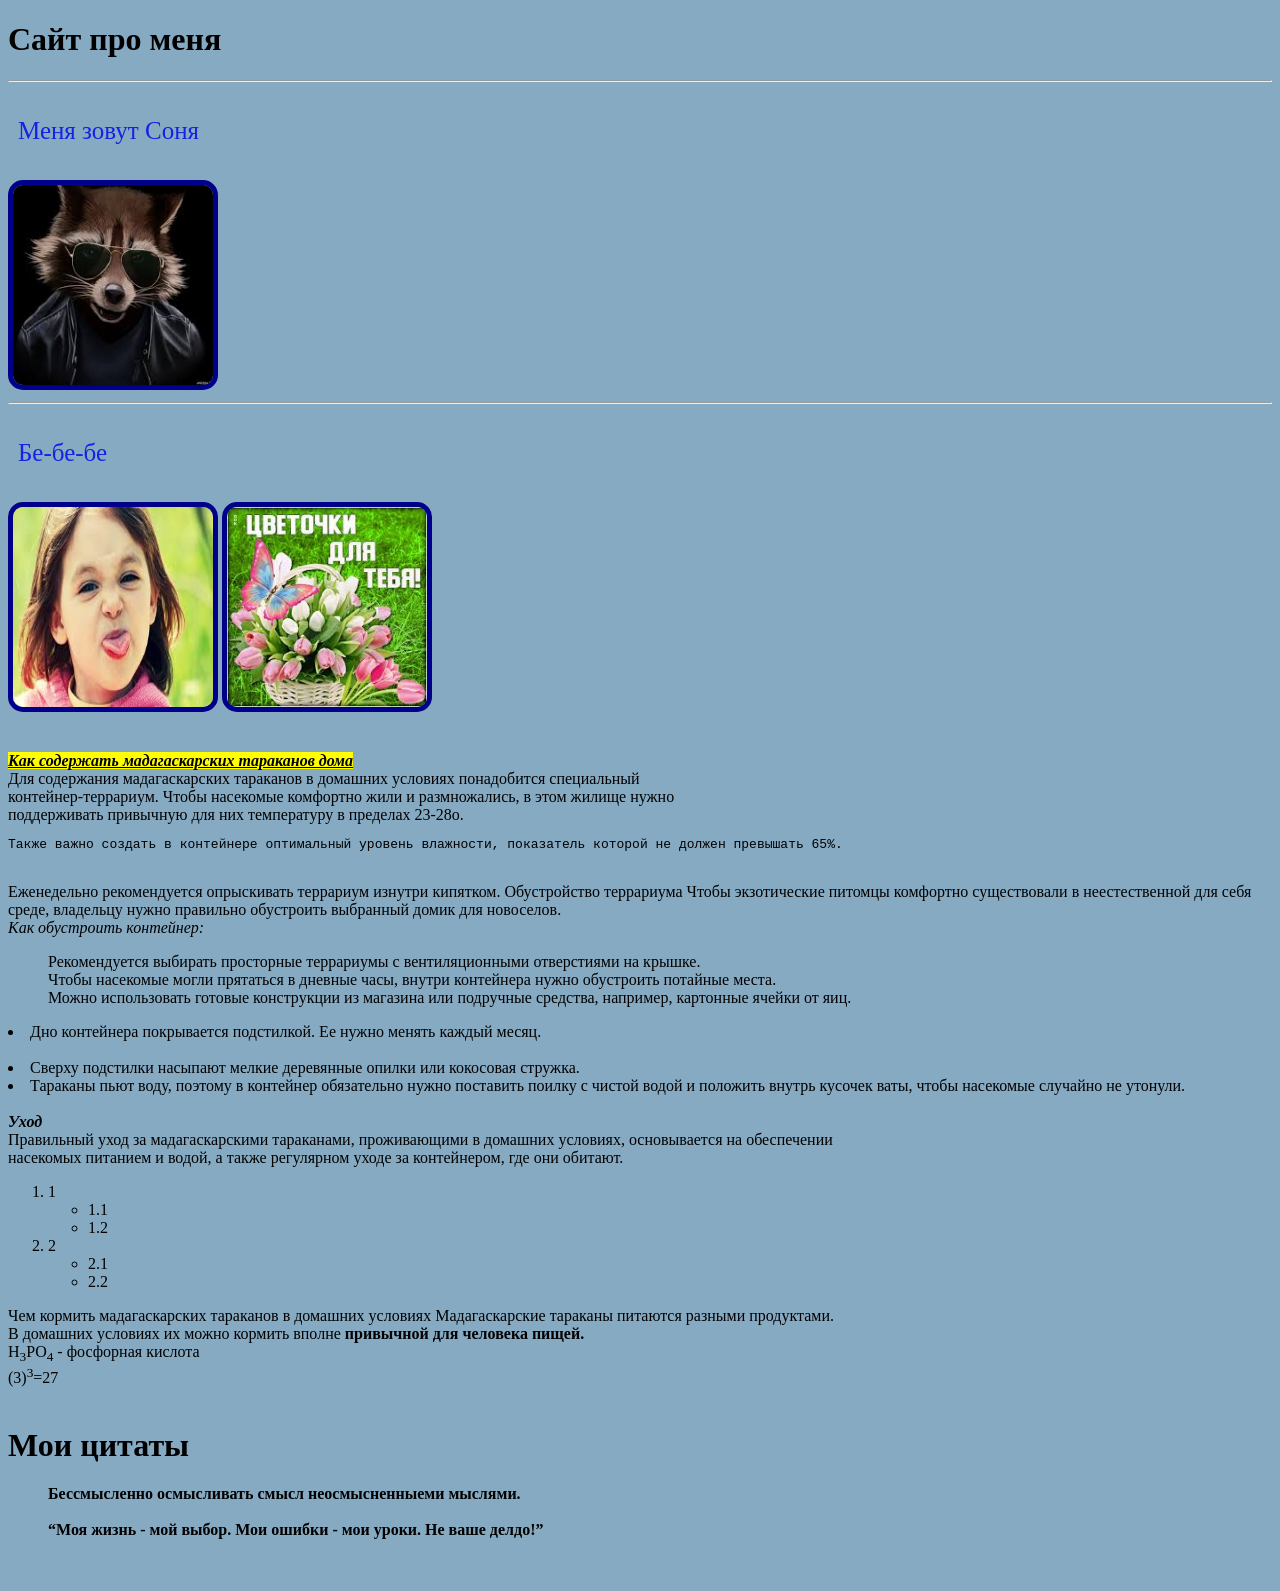
==== index.html @ 9ed11cb8 "add files" ====
<!DOCTYPE html>
<html>
  <head>
    <link rel="stylesheet" href="style.css">

  </head>
   <body id="ffff">
     <header id="sof">
       <h1>Сайт про меня</h1>
       <hr>
      </header>
      <main>
        <p>Меня зовут Соня</p>
        
        <img 
        src="images.jpg"
        class="cof" 
        />
        <hr>
      </main>
      <footer>
        <p>Бе-бе-бе</p>
      </footer>
      <img 
        src="images (1).jpg"
        class="lalala"
      />
      <img 
       src="images (2).jpg"
       class="pppp"
      />
      <p1>
        <br><br><br><mark><b><i><u>Как содержать мадагаскарских тараканов дома</u></i></b></mark><br>
Для содержания мадагаскарских тараканов в домашних условиях понадобится специальный <br> контейнер-террариум. Чтобы насекомые комфортно жили и размножались, в этом жилище нужно<br> поддерживать привычную для них температуру в пределах 23-28о.<br>

<pre>Также важно создать в контейнере оптимальный уровень влажности, показатель которой не должен превышать 65%.</pre><br> Еженедельно рекомендуется опрыскивать террариум изнутри кипятком.

Обустройство террариума
Чтобы экзотические питомцы комфортно существовали в неестественной для себя среде, владельцу нужно правильно обустроить выбранный домик для новоселов.<br>

<i>Как обустроить контейнер:</i><br>
<ul>
  Рекомендуется выбирать просторные террариумы с вентиляционными отверстиями на крышке.<br>
  Чтобы насекомые могли прятаться в дневные часы, внутри контейнера нужно обустроить потайные места.<br>
  Можно использовать готовые конструкции из магазина или подручные средства, например, картонные ячейки от яиц.</ul>
<li>Дно контейнера покрывается подстилкой. Ее нужно менять каждый месяц.</li><br> 
<li>Сверху подстилки насыпают мелкие деревянные опилки или кокосовая стружка.</li>
<li>Тараканы пьют воду, поэтому в контейнер обязательно нужно поставить поилку с чистой водой и положить внутрь кусочек ваты, чтобы насекомые случайно не утонули.</li><br>
<b><i>Уход</i></b><br>
Правильный уход за мадагаскарскими тараканами, проживающими в домашних условиях, основывается на обеспечении<br> 
насекомых питанием и водой, а также регулярном уходе за контейнером, где они обитают.

<ol>
  <li>
    1
    <ul>
      <li>1.1</li>
      <li>1.2</li>
    </ul>
  </li>
  <li>2
    <ul>
      <li>2.1</li>
      <li>2.2</li>
    </ul>
    
  </li>
</ol>

Чем кормить мадагаскарских тараканов в домашних условиях
Мадагаскарские тараканы питаются разными продуктами. <br>
В домашних условиях их можно кормить вполне <b>привычной для человека пищей.</b><br>
<p1> H<sub>3</sub>PO<sub>4</sub> - фосфорная кислота</p1>
<br>(3)<sup>3</sup>=27 
<br><br>
      </p1>
      <h1>
        Мои цитаты
      </h1>
      <blockquote>
        <b>Бессмысленно осмысливать смысл неосмысненныеми мыслями.<br><br>
        <q>Моя жизнь - мой выбор. Мои ошибки - мои уроки. Не ваше делдо!</q></b>
        <br><br><br>
      </blockquote>
   </body>
</html>
---- style.css ----
p {
    color: rgb(20, 34, 230);
    background-color: rgb(134, 170, 194);
    font-size: 25px;
    padding: 10px;
    
}
.lalala {
   width:  200px;
   height: 200px;
   border-radius: 15px;
   border: 5px solid darkblue;
}
.cof {
    width:  200px;
    height: 200px;
    border-radius: 15px;
    border: 5px solid darkblue;
}
.pppp {
   width:  200px;
   height: 200px;
   border-radius: 15px;
   border: 5px solid darkblue;
}
#ffff {
   background: rgb(134, 170, 194);
}
#sof {
    background-color:rgb(134, 170, 194);
}
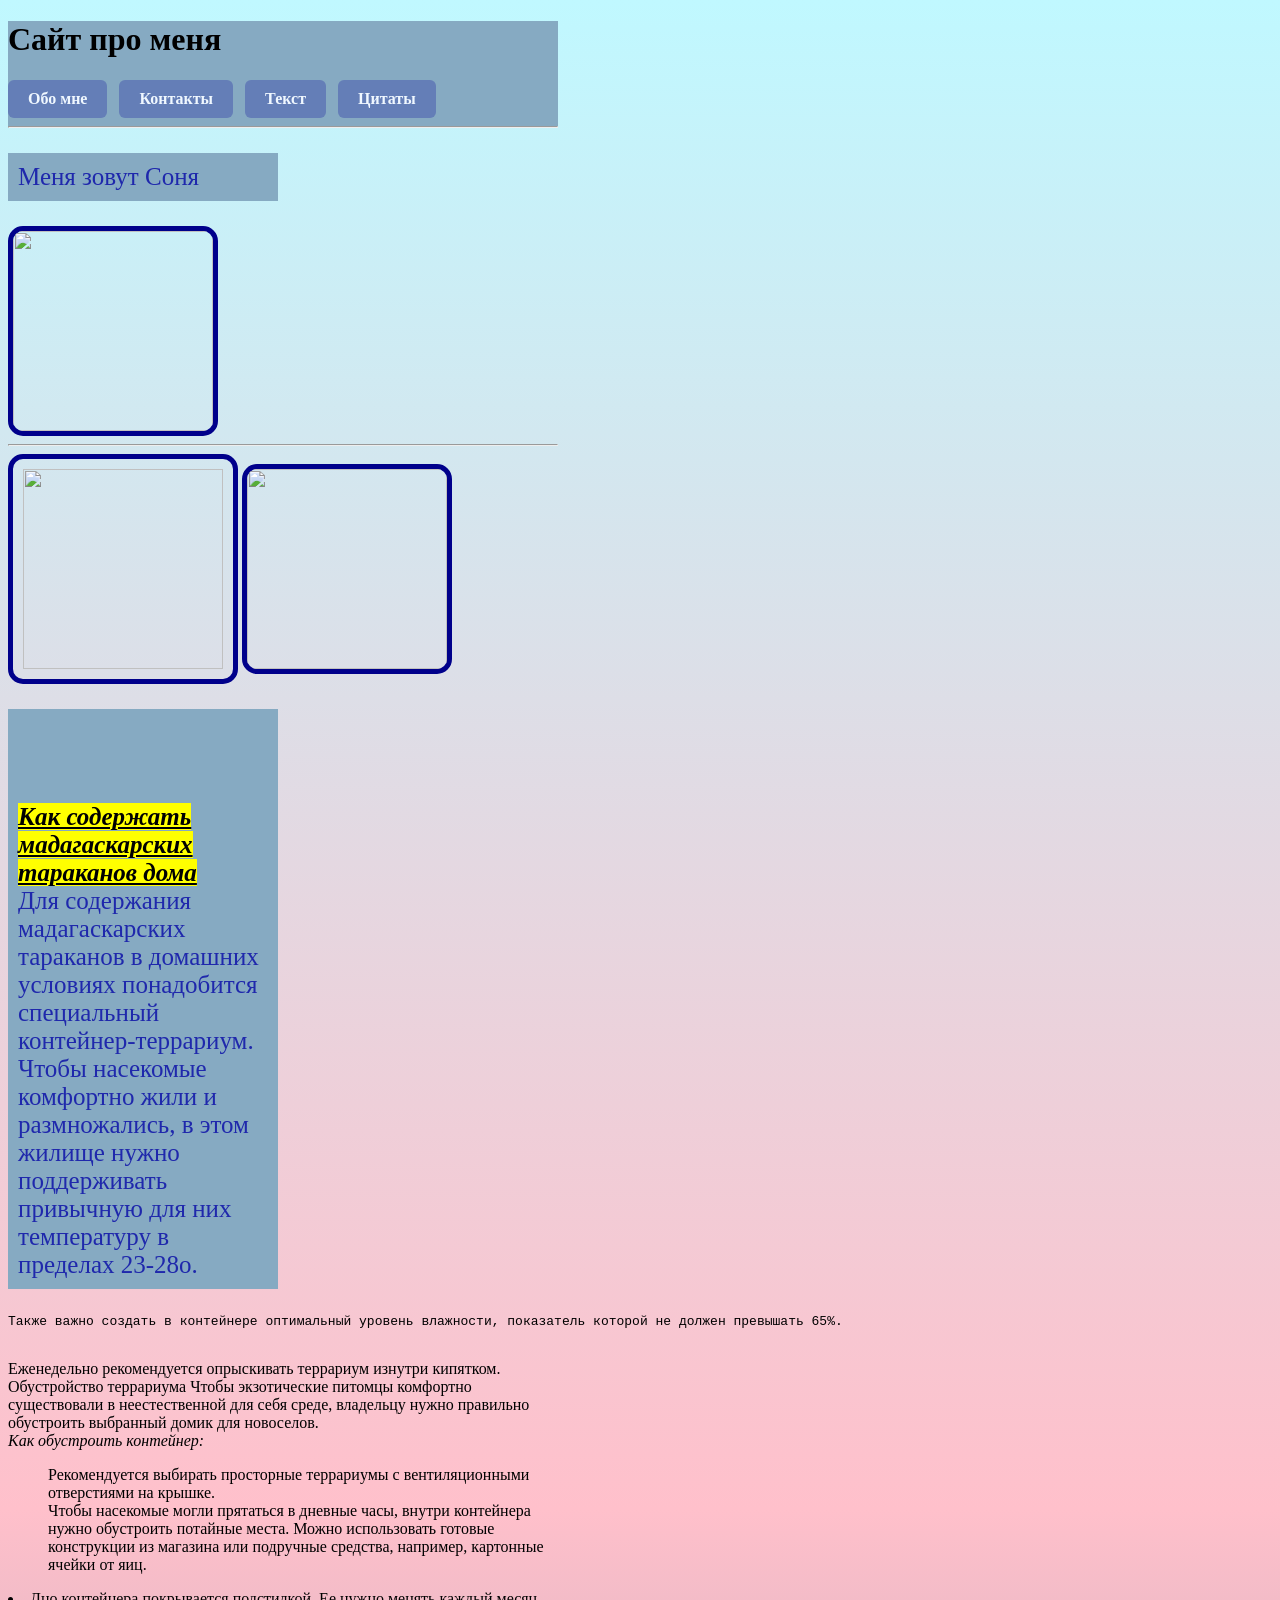
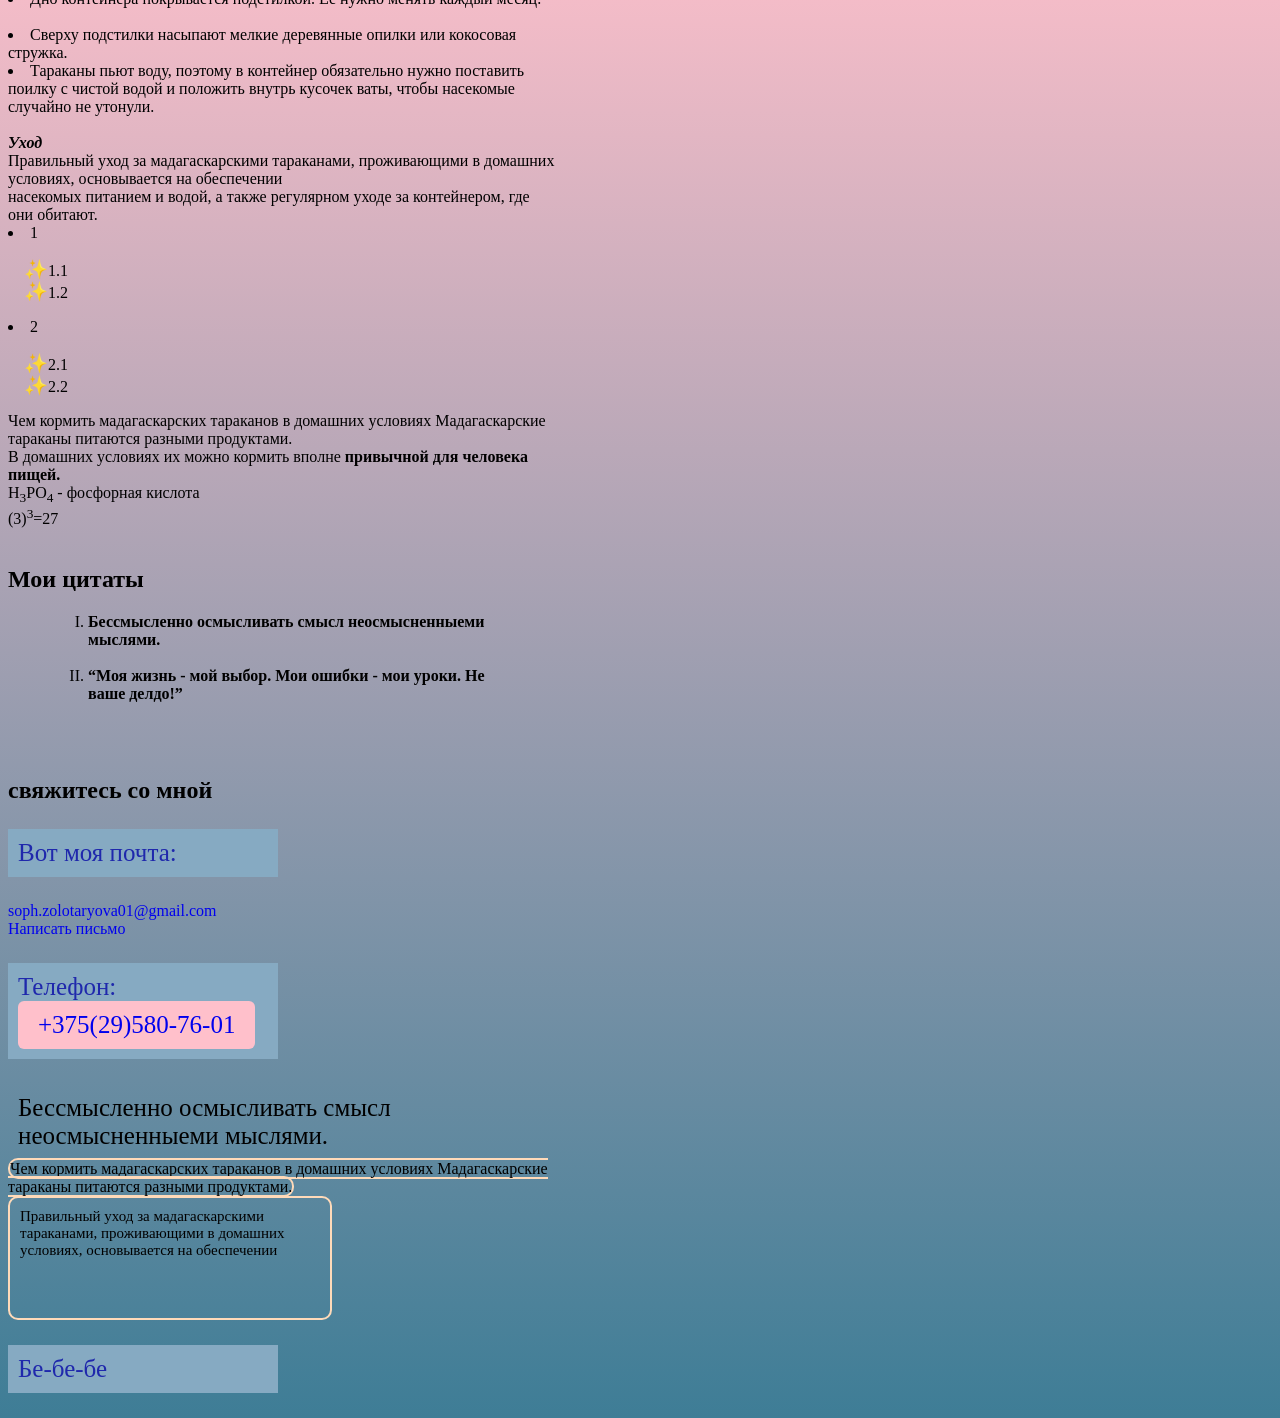
==== commit ef488701: "Add files via upload" ====
--- a/index.html
+++ b/index.html
@@ -7,32 +7,39 @@
    <body id="ffff">
      <header id="sof">
        <h1>Сайт про меня</h1>
+       <nav class="header__menu">
+          
+          <a class="header__menu-link" href="#about">Обо мне</a>
+          <a class="header__menu-link" href="#contacts">Контакты </a>
+          <a class="header__menu-link" href="#text">Текст</a>
+          <a class="header__menu-link" href="#zitati">Цитаты</a>
+       </nav>
        <hr>
       </header>
       <main>
-        <p>Меня зовут Соня</p>
-        
-        <img 
-        src="images.jpg"
-        class="cof" 
-        />
-        <hr>
-      </main>
-      <footer>
-        <p>Бе-бе-бе</p>
-      </footer>
-      <img 
-        src="images (1).jpg"
-        class="lalala"
-      />
-      <img 
-       src="images (2).jpg"
-       class="pppp"
-      />
-      <p1>
+        <section id="about">
+          <p>Меня зовут Соня</p>
+                  
+                  <img 
+                  src="./images/images.jpg"
+                  class="cof" 
+                  />
+                  <hr>
+                </main>
+                <img 
+                  src="./images/images (1).jpg"
+                  class="lalala"
+                />
+                <img 
+                src="./images/images (2).jpg"
+                class="pppp"
+                />
+        </section>
+        <section id="text">
+           <p>
         <br><br><br><mark><b><i><u>Как содержать мадагаскарских тараканов дома</u></i></b></mark><br>
 Для содержания мадагаскарских тараканов в домашних условиях понадобится специальный <br> контейнер-террариум. Чтобы насекомые комфортно жили и размножались, в этом жилище нужно<br> поддерживать привычную для них температуру в пределах 23-28о.<br>
-
+      </p>
 <pre>Также важно создать в контейнере оптимальный уровень влажности, показатель которой не должен превышать 65%.</pre><br> Еженедельно рекомендуется опрыскивать террариум изнутри кипятком.
 
 Обустройство террариума
@@ -41,7 +48,7 @@
 <i>Как обустроить контейнер:</i><br>
 <ul>
   Рекомендуется выбирать просторные террариумы с вентиляционными отверстиями на крышке.<br>
-  Чтобы насекомые могли прятаться в дневные часы, внутри контейнера нужно обустроить потайные места.<br>
+  Чтобы насекомые могли прятаться в дневные часы, внутри контейнера нужно обустроить потайные места.
   Можно использовать готовые конструкции из магазина или подручные средства, например, картонные ячейки от яиц.</ul>
 <li>Дно контейнера покрывается подстилкой. Ее нужно менять каждый месяц.</li><br> 
 <li>Сверху подстилки насыпают мелкие деревянные опилки или кокосовая стружка.</li>
@@ -50,7 +57,7 @@
 Правильный уход за мадагаскарскими тараканами, проживающими в домашних условиях, основывается на обеспечении<br> 
 насекомых питанием и водой, а также регулярном уходе за контейнером, где они обитают.
 
-<ol>
+
   <li>
     1
     <ul>
@@ -65,7 +72,6 @@
     </ul>
     
   </li>
-</ol>
 
 Чем кормить мадагаскарских тараканов в домашних условиях
 Мадагаскарские тараканы питаются разными продуктами. <br>
@@ -73,14 +79,56 @@
 <p1> H<sub>3</sub>PO<sub>4</sub> - фосфорная кислота</p1>
 <br>(3)<sup>3</sup>=27 
 <br><br>
-      </p1>
-      <h1>
-        Мои цитаты
-      </h1>
-      <blockquote>
-        <b>Бессмысленно осмысливать смысл неосмысненныеми мыслями.<br><br>
-        <q>Моя жизнь - мой выбор. Мои ошибки - мои уроки. Не ваше делдо!</q></b>
-        <br><br><br>
-      </blockquote>
-   </body>
+        </section>
+        <section id="zitati">
+          <h1>
+                  Мои цитаты
+                </h1>
+                <blockquote>
+                  <ol>
+                    <li>
+                  <b>Бессмысленно осмысливать смысл неосмысненныеми мыслями.<br><br>
+                    </li>
+                    <li>
+                  <q>Моя жизнь - мой выбор. Мои ошибки - мои уроки. Не ваше делдо!</q></b>
+                  </li>
+                  <br><br><br>
+
+                  </ol>
+                </blockquote>
+        </section>
+      
+      <section id="contacts">
+        <h2>свяжитесь со мной</h2>
+
+              <p lang="ru"> Вот моя почта:  </p>
+              <a href="mailto:soph.zolotaryova01@gmail.com">soph.zolotaryova01@gmail.com</a><br>
+            <a href="mailto:soph.zolotaryova01@gmail.com?subject=Привет&body=Здравствуйте,я хочу узнать больше!">Написать письмо</a>
+            <p>Телефон:
+              <a href="tel:+375295807601" style="
+              display: inline-block;
+              background: pink;
+              padding: 10px 20px;
+              border-radius: 6px;
+              text-decoration: none;"
+              > +375(29)580-76-01
+            </a>
+            </p>
+      </section>
+       
+
+   <div style="display: block;" class="zitats1">
+    Бессмысленно осмысливать смысл неосмысненныеми мыслями.
+   </div>
+   <div style="display: inline;" class="tarakani">
+    Чем кормить мадагаскарских тараканов в домашних условиях
+Мадагаскарские тараканы питаются разными продуктами.
+   </div>
+   <div style="display: inline-block;" class="yxod">
+    Правильный уход за мадагаскарскими тараканами, проживающими в домашних условиях, основывается на обеспечении
+   </div>
+    <footer>
+      <p>Бе-бе-бе</p>
+    </footer> 
+  </body>
 </html>
--- a/style.css
+++ b/style.css
@@ -1,15 +1,15 @@
 p {
-    color: rgb(20, 34, 230);
+    color: rgb(31, 40, 172);
     background-color: rgb(134, 170, 194);
     font-size: 25px;
     padding: 10px;
-    
 }
 .lalala {
    width:  200px;
    height: 200px;
    border-radius: 15px;
    border: 5px solid darkblue;
+padding: 10px;
 }
 .cof {
     width:  200px;
@@ -24,8 +24,72 @@
    border: 5px solid darkblue;
 }
 #ffff {
-   background: rgb(134, 170, 194);
+   background: rgba(134, 170, 194, 0.8);
+   background: linear-gradient(rgb(192, 248, 255),pink,rgb(62, 125, 150));
 }
 #sof {
     background-color:rgb(134, 170, 194);
+}
+a{
+    text-decoration:solid;
+}
+ul{
+    list-style-type: circle;
+}
+ol{
+    list-style-type: upper-roman;
+}
+ul li::marker{
+    content: "✨";
+    color: gold;
+    font-size: 1.2em;
+}
+body{
+    background-image: url("../images/pig");
+    text-overflow: ellipsis;
+    width: 550px;
+}
+p{
+    overflow-wrap: break-word;
+    hyphens: auto;
+    text-overflow: ellipsis;
+    width: 250px;
+}
+.zitats1{
+   font-size: 25px;
+   padding: 10px;
+   display: block;
+}
+.tarakani{
+    width:  400px;
+    border-radius: 15px;
+    border: 2px solid peachpuff;
+    border-radius: 10px;
+    display:  inline;
+}
+.yxod{
+    width:  300px;
+    height: 100px;
+    border-radius: 15px;
+    border: 2px solid peachpuff;
+    border-radius: 10px;
+    font-size: 15px;
+    padding: 10px;
+    display:  inline-block;
+}
+
+.header__menu {
+    color: rgb(18, 16, 16);
+}
+
+.header__menu-link{
+    display: inline-block;
+    background: #647eb7;
+    color: aliceblue;
+    text-decoration: none;
+    padding: 10px 20px;
+    margin-right: 8px;
+    border-radius: 6px;
+    font-weight: bold;
+    transition: background 0.3s;
 }
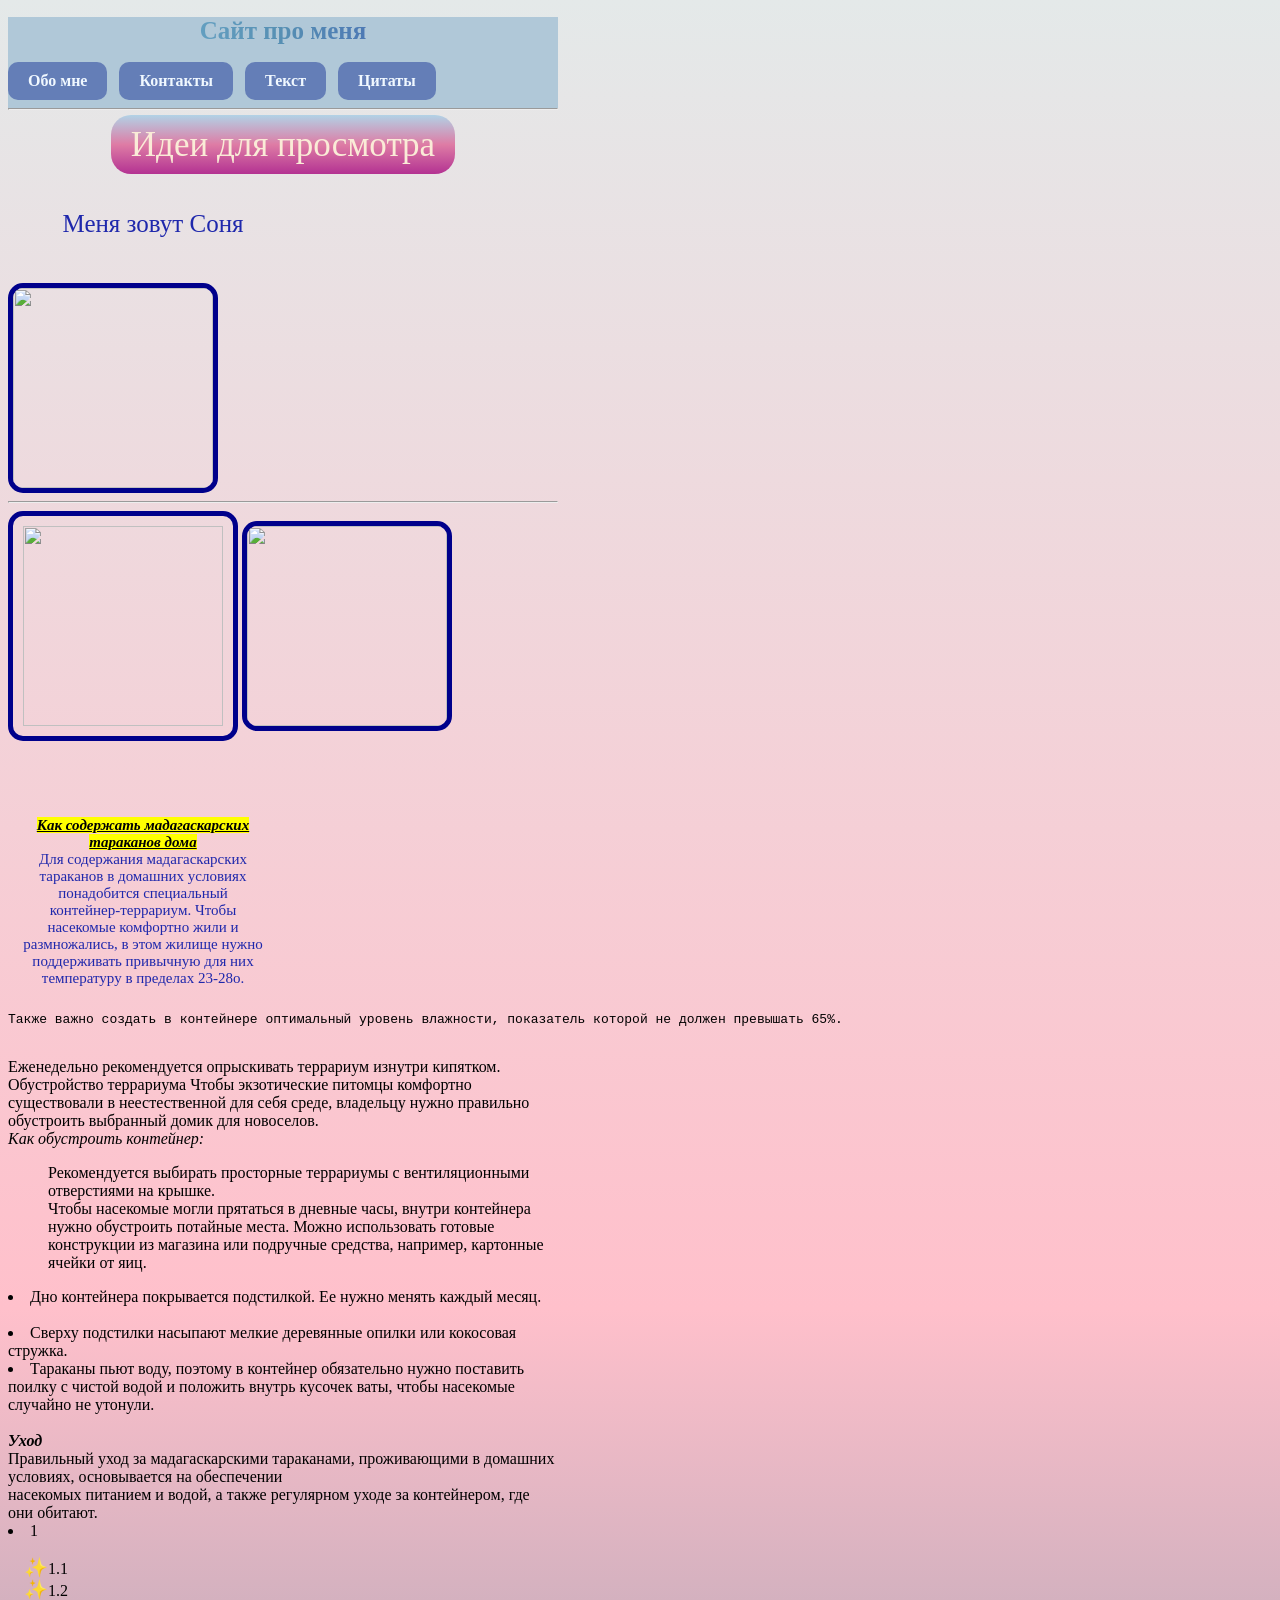
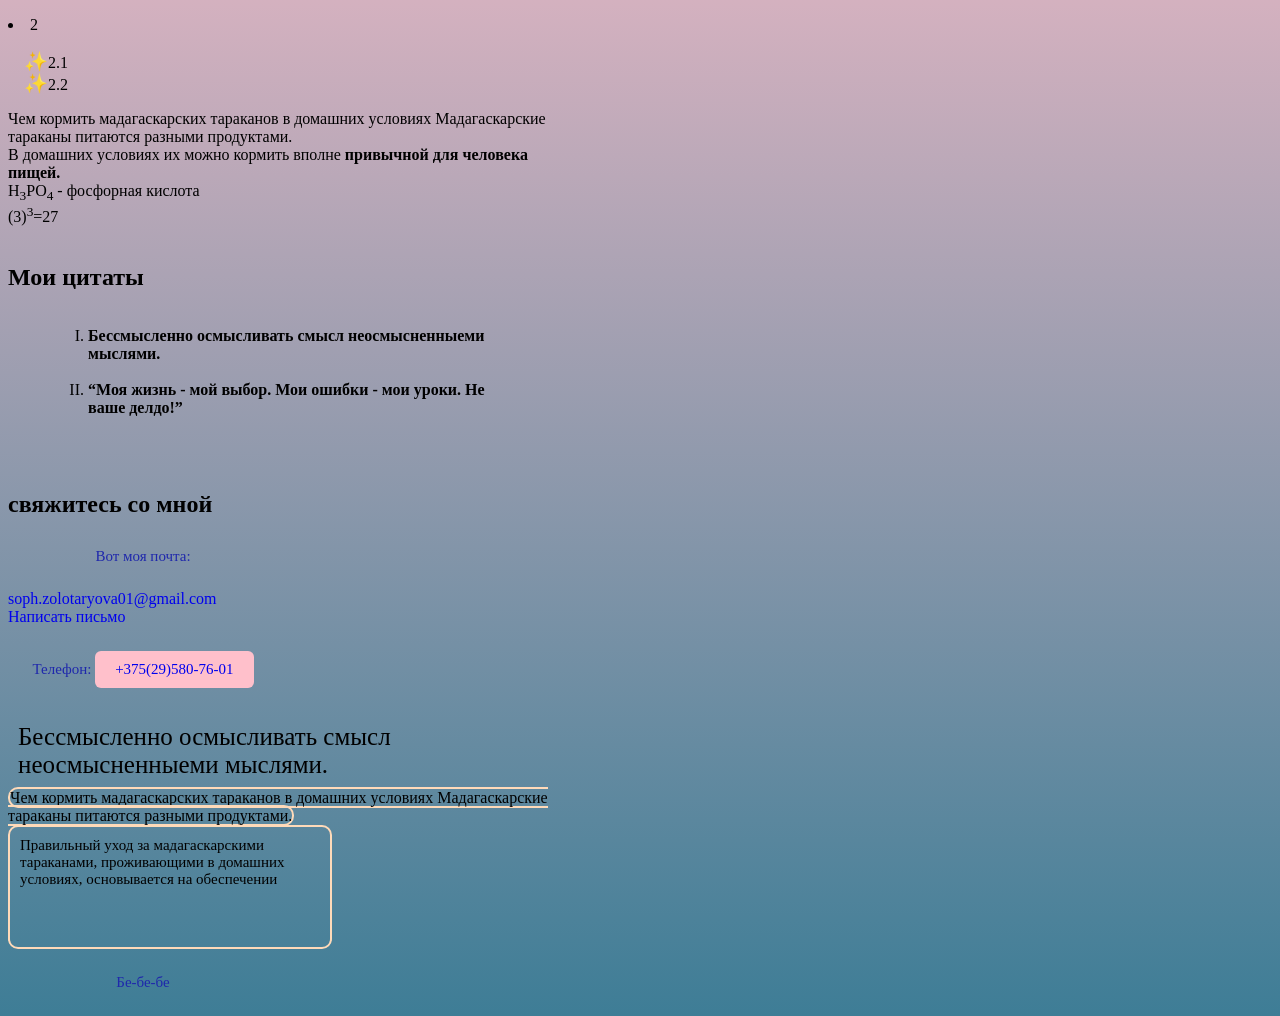
==== commit 30417022: "Add files via upload" ====
--- a/index.html
+++ b/index.html
@@ -6,7 +6,7 @@
   </head>
    <body id="ffff">
      <header id="sof">
-       <h1>Сайт про меня</h1>
+       <h1 id="kn">Сайт про меня</h1>
        <nav class="header__menu">
           
           <a class="header__menu-link" href="#about">Обо мне</a>
@@ -16,9 +16,12 @@
        </nav>
        <hr>
       </header>
+      <div class="knop">
+        <a class="knopka" href="https://www.film.ru/"> Идеи для просмотра </a>
+        </div>
       <main>
         <section id="about">
-          <p>Меня зовут Соня</p>
+          <p id="sonya">Меня зовут Соня</p>
                   
                   <img 
                   src="./images/images.jpg"
@@ -35,6 +38,10 @@
                 class="pppp"
                 />
         </section>
+        <div></div>
+        
+        </div>
+
         <section id="text">
            <p>
         <br><br><br><mark><b><i><u>Как содержать мадагаскарских тараканов дома</u></i></b></mark><br>
--- a/style.css
+++ b/style.css
@@ -1,15 +1,23 @@
 p {
     color: rgb(31, 40, 172);
-    background-color: rgb(134, 170, 194);
+    background-color: (pink);
+    font-size: 15px;
+    padding: 10px;
+}
+#sonya{
+    display: block;
+    color: rgb(31, 40, 172);
+    background-color: (rgb(186, 46, 69));
     font-size: 25px;
-    padding: 10px;
+    padding: 20px;
+    border: #647eb7;
 }
 .lalala {
    width:  200px;
    height: 200px;
    border-radius: 15px;
    border: 5px solid darkblue;
-padding: 10px;
+   padding: 10px;
 }
 .cof {
     width:  200px;
@@ -24,11 +32,23 @@
    border: 5px solid darkblue;
 }
 #ffff {
-   background: rgba(134, 170, 194, 0.8);
-   background: linear-gradient(rgb(192, 248, 255),pink,rgb(62, 125, 150));
+   background: rgba(122, 176, 202, 0.8);
+   background: linear-gradient(rgb(228, 233, 233),pink,rgb(62, 125, 150));
 }
 #sof {
-    background-color:rgb(134, 170, 194);
+    background-color:rgb(176, 200, 216); 
+}
+#kn{
+    font-size: 25px;
+   font-weight: bold;
+   text-align: center;
+   background: linear-gradient(to right, #81C3DE,#568FB3,#3948B8);
+   -webkit-background-clip: text;
+   -webkit-text-fill-color: transparent;
+   background-clip: text;
+   color: transparent;
+   display: block;
+   text-align: center; 
 }
 a{
     text-decoration:solid;
@@ -54,6 +74,7 @@
     hyphens: auto;
     text-overflow: ellipsis;
     width: 250px;
+     text-align: center; 
 }
 .zitats1{
    font-size: 25px;
@@ -89,7 +110,29 @@
     text-decoration: none;
     padding: 10px 20px;
     margin-right: 8px;
-    border-radius: 6px;
+    border-radius: 10px;
     font-weight: bold;
     transition: background 0.3s;
+}
+
+h1{
+    display: inline-block;
+   text-align: center; 
+}
+
+.knopka{
+  font-size: 35px;
+  background: linear-gradient(#B1D2E6,#DE7CA5,#B33292);
+  color: antiquewhite;
+  text-decoration: none;
+  padding: 10px 20px;
+  border-radius: 20px;
+
+}
+.knopka:hover{
+    background:rgb(146, 115, 232);
+}
+.knop{
+   text-align: center; 
+   margin-top: 15px;
 }
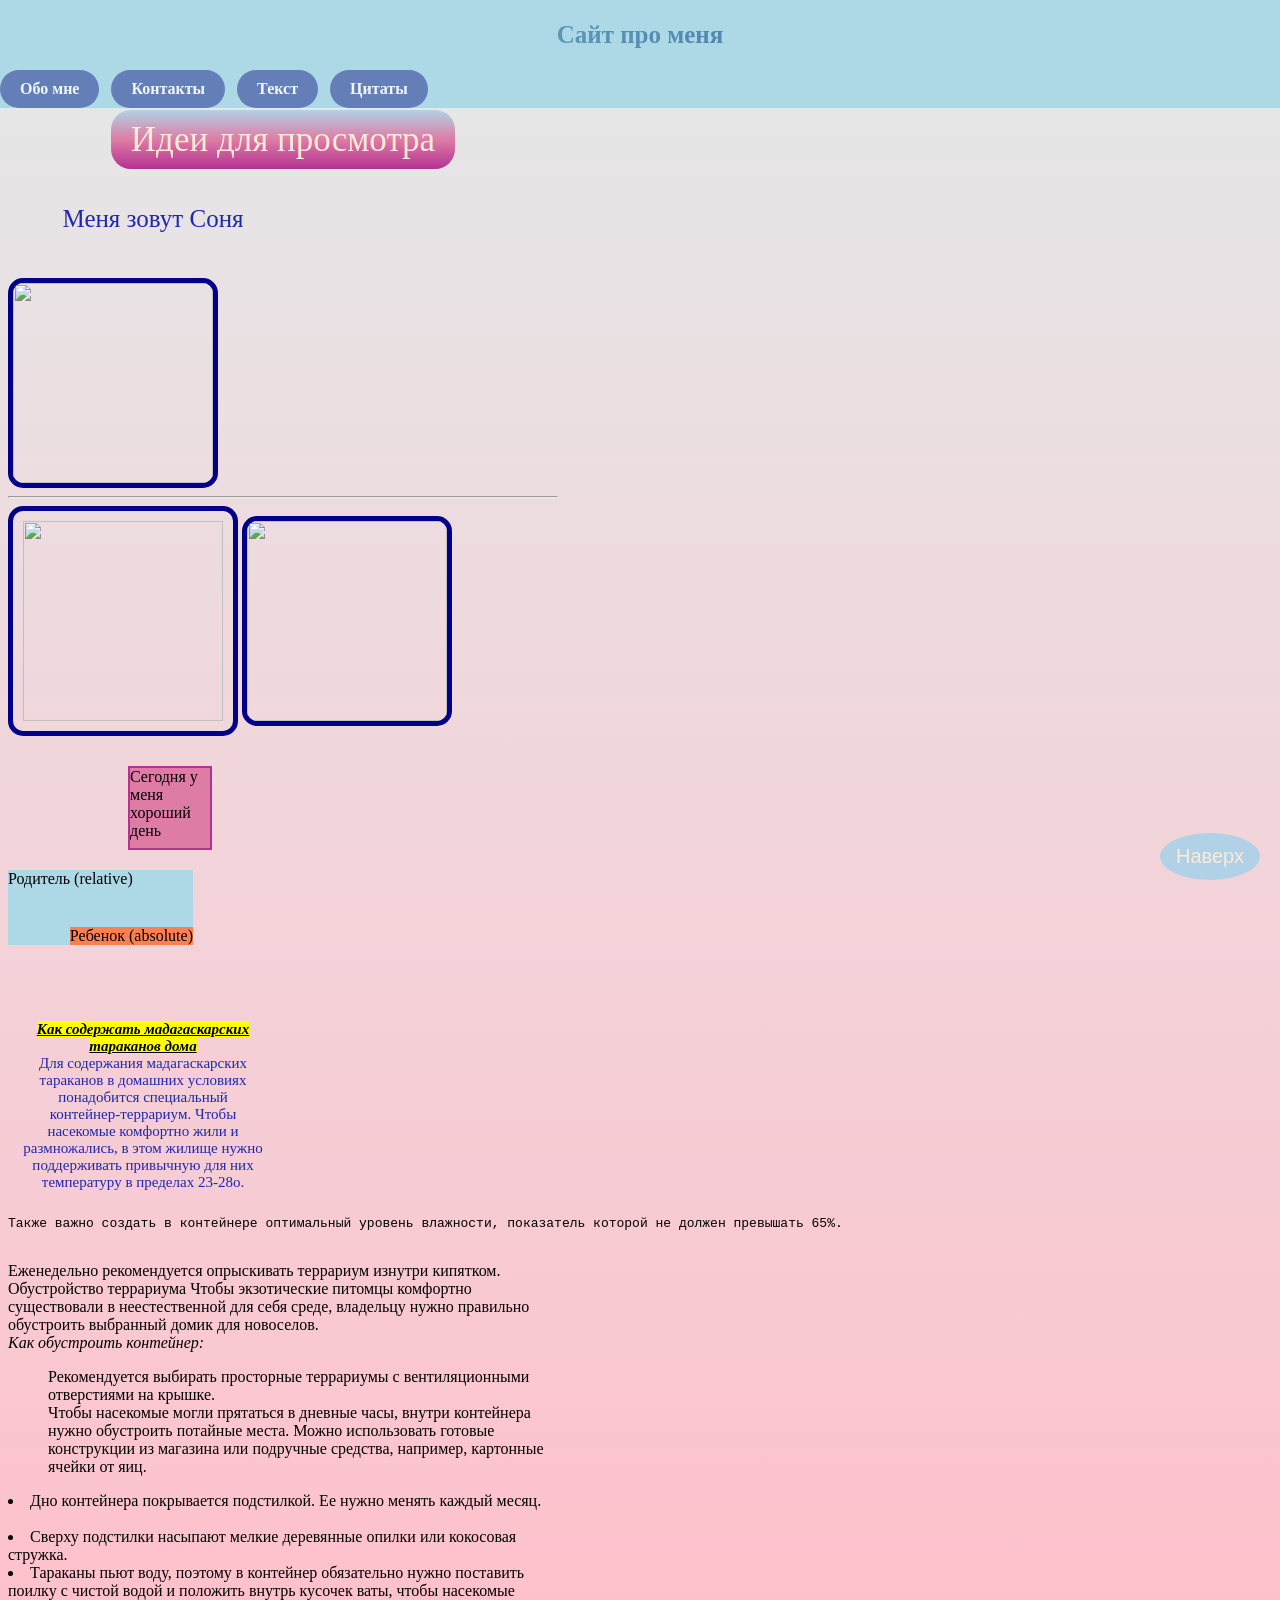
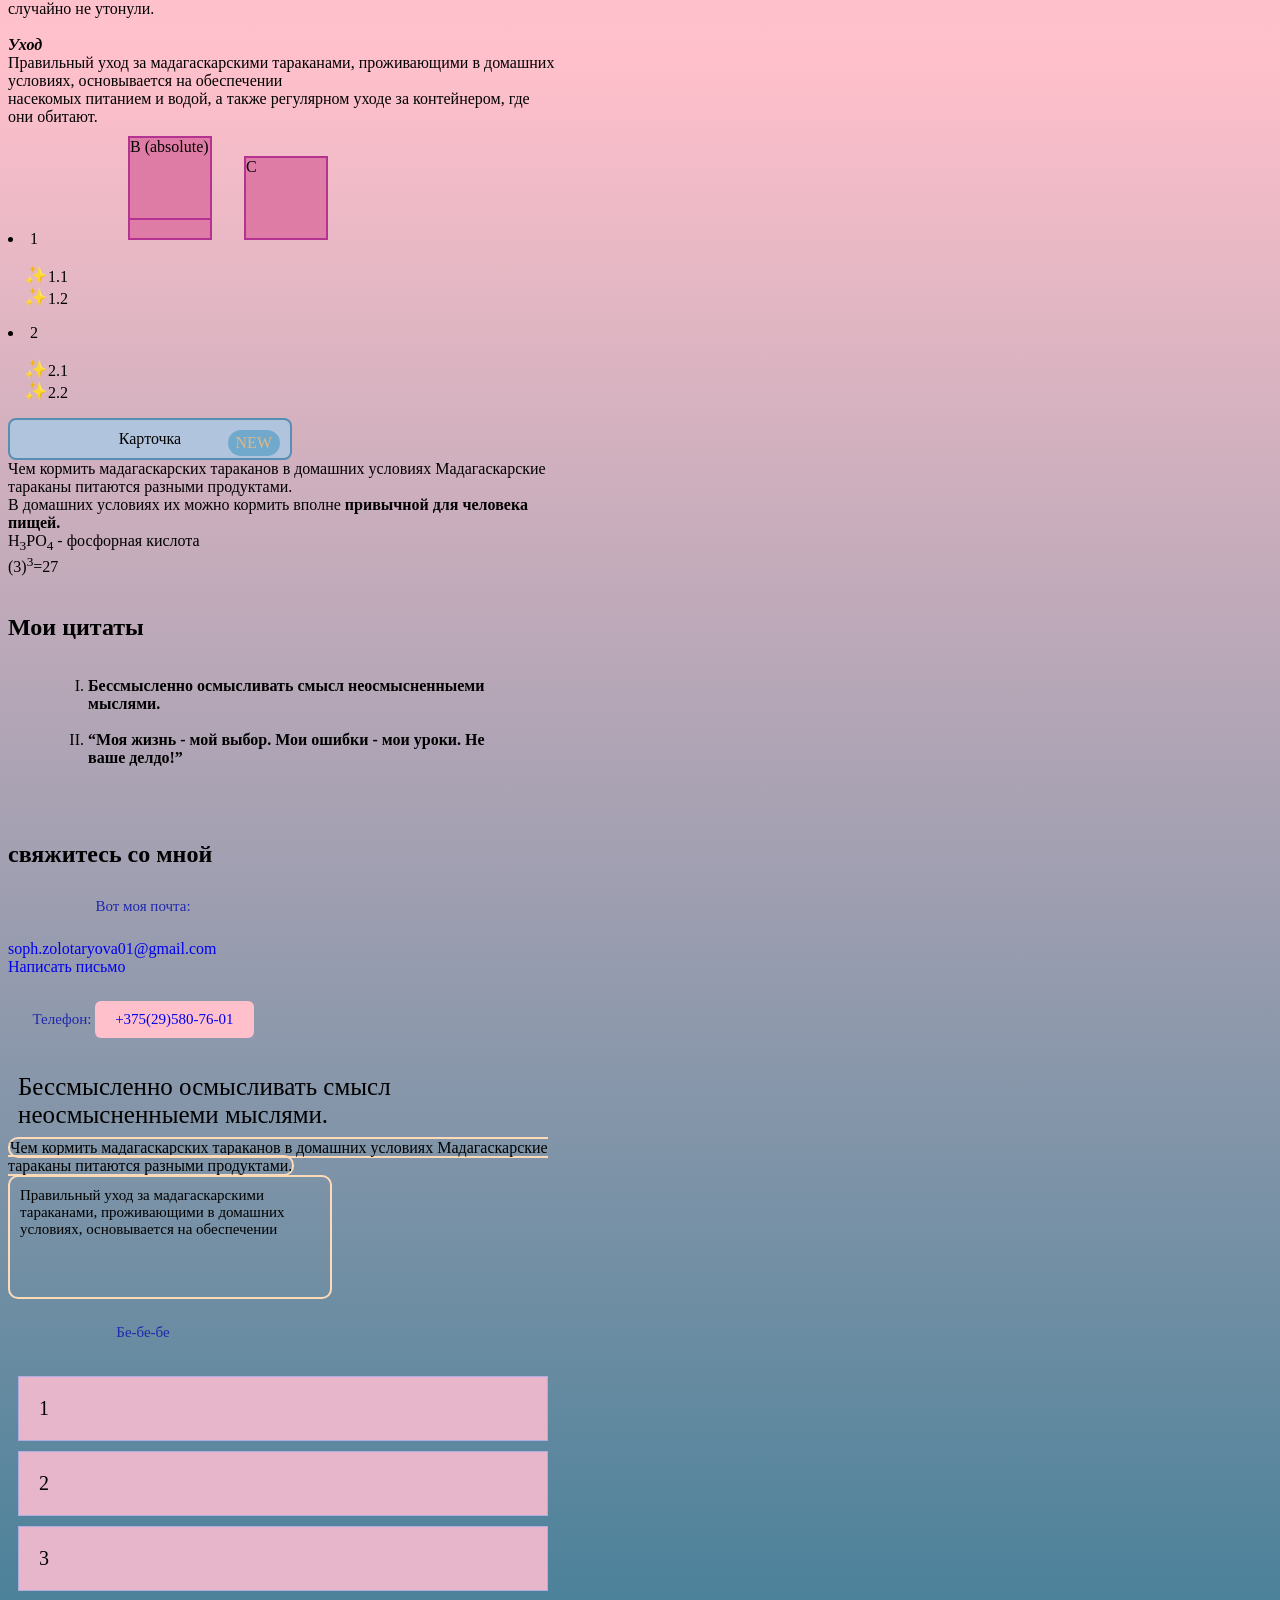
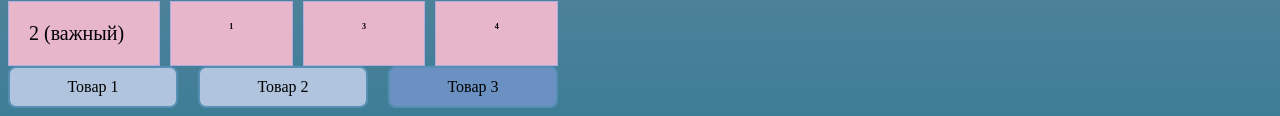
==== commit 6f4c9695: "Add files via upload" ====
--- a/index.html
+++ b/index.html
@@ -6,13 +6,14 @@
   </head>
    <body id="ffff">
      <header id="sof">
+     <nav style="position: fixed; top:0;left:0;width:100%;background: lightblue;">
        <h1 id="kn">Сайт про меня</h1>
        <nav class="header__menu">
-          
           <a class="header__menu-link" href="#about">Обо мне</a>
           <a class="header__menu-link" href="#contacts">Контакты </a>
           <a class="header__menu-link" href="#text">Текст</a>
           <a class="header__menu-link" href="#zitati">Цитаты</a>
+        </nav>
        </nav>
        <hr>
       </header>
@@ -38,10 +39,11 @@
                 class="pppp"
                 />
         </section>
-        <div></div>
-        
-        </div>
-
+      <div class="box"> Сегодня у меня хороший день</div>
+    <div class="parent">
+      Родитель (relative)
+      <div class="child"> Ребенок (absolute)</div>
+    </div>
         <section id="text">
            <p>
         <br><br><br><mark><b><i><u>Как содержать мадагаскарских тараканов дома</u></i></b></mark><br>
@@ -64,6 +66,11 @@
 Правильный уход за мадагаскарскими тараканами, проживающими в домашних условиях, основывается на обеспечении<br> 
 насекомых питанием и водой, а также регулярном уходе за контейнером, где они обитают.
 
+    <div class="row">
+      <div class="box">A</div>
+      <div class="box abs">B (absolute)</div>
+      <div class="box">C</div>
+    </div>
 
   <li>
     1
@@ -79,6 +86,11 @@
     </ul>
     
   </li>
+
+  <div class="card">
+    Карточка
+    <span class="badge"> NEW</span>
+  </div>
 
 Чем кормить мадагаскарских тараканов в домашних условиях
 Мадагаскарские тараканы питаются разными продуктами. <br>
@@ -123,6 +135,9 @@
             </p>
       </section>
        
+      <button class="scroll-top"> Наверх</button>
+      
+      
 
    <div style="display: block;" class="zitats1">
     Бессмысленно осмысливать смысл неосмысненныеми мыслями.
@@ -137,5 +152,27 @@
     <footer>
       <p>Бе-бе-бе</p>
     </footer> 
+
+    <div class="flexcontainer">
+      <div class="item">1</div>
+      <div class="item">2</div>
+      <div class="item">3</div>
+    </div>
+
+    <div class="container">
+      <div class="item1">1</div>
+      <div class="item special">2 (важный)</div>
+      <div class="item1">3</div>
+      <div class="item1">4</div>
+    </div>
+
+    <div class="products">
+      <div class="card">Товар 1</div>
+      <div class="card">Товар 2</div>
+      <div class="card big">Товар 3</div>
+    </div>
+
+    <script src="./scripts/script.js"></script>
+
   </body>
 </html>
--- a/style.css
+++ b/style.css
@@ -1,3 +1,5 @@
+
+
 p {
     color: rgb(31, 40, 172);
     background-color: (pink);
@@ -110,9 +112,19 @@
     text-decoration: none;
     padding: 10px 20px;
     margin-right: 8px;
-    border-radius: 10px;
+    border-radius: 40px;
     font-weight: bold;
     transition: background 0.3s;
+}
+
+.box{
+    margin: 10px;
+    background: lightblue;
+    border: 2px solid green;
+
+    position: relative;
+    top: 20px;
+    left: 110px;
 }
 
 h1{
@@ -134,5 +146,122 @@
 }
 .knop{
    text-align: center; 
-   margin-top: 15px;
+   margin-top: 110px;
+}
+
+.row{
+    display: flex; gap: 12px;
+    position: relative;
+}
+.box{
+    width: 80px;
+    height: 80px;
+    background: #DE7CA5; 
+    border: 2px solid #B33292;
+}
+.abs{
+    position: absolute; 
+    top: 0;
+}
+
+.parent{
+    width: 185px;
+    height: 75px;
+    position: relative;
+    background: lightblue;
+    margin-top: 40px;
+}
+.child{
+    position: absolute;
+    bottom: 0;
+    right: 0;
+    background: coral;
+}
+
+.card{
+    position: relative;
+    width: 260px;
+    padding: 16px;
+    background: #647eb7;
+    border: 2px solid #568FB3;
+    border-radius: 10px;
+}
+
+.badge{
+    position: absolute;
+    top: 10px;
+    right: 10px;
+    background: #71a9cc;
+    color: burlywood;
+    padding: 4px 8px;
+    border-radius: 9999px;
+}
+
+.scroll-top{
+    position: fixed;
+    bottom: 20px;
+    right: 20px;
+    background: #B1D2E6;
+    color: antiquewhite;
+    border: none;
+    padding: 12px 16px;
+    border-radius: 50%;
+    font-size: 20px;
+    cursor: pointer;
+}
+
+.flexcontainer{
+    flex-direction: column;
+    display: flex;
+    border: #81C3DE;
+    padding: 10px;
+    gap: 10px; /*расстояние между карточками*/
+}
+
+.item{
+    background: #e7b6ca;
+    border: 1px solid rgb(173, 173, 226);
+    padding: 20px;
+    font-size: 20px;
+    flex-basis: 20%;
+}
+
+.container{
+    display: flex;
+    gap: 10px; /*расстояние между карточками*/
+}
+
+.item1{
+    flex: 1 1 80px;
+    padding: 20px;
+    background: #e7b6ca;
+    border: 1px solid rgb(173, 173, 226);
+    padding: 20px;
+    text-align: center;
+    font-weight: bold;
+    font-size: 8px;
+}
+
+.special{
+    order: -1;
+    background: #e7b6ca;
+}
+
+.products{
+    display: flex;
+    gap: 20px;
+}
+
+.card{
+    flex: 1 1 150px;
+    background: lightsteelblue;
+    padding: 10px;
+    text-align: center;
+    border-radius: 8px;
+}
+
+.big{
+    flex-grow: 5;
+    align-self: flex-end;
+    background: rgb(107, 145, 194);
 }
